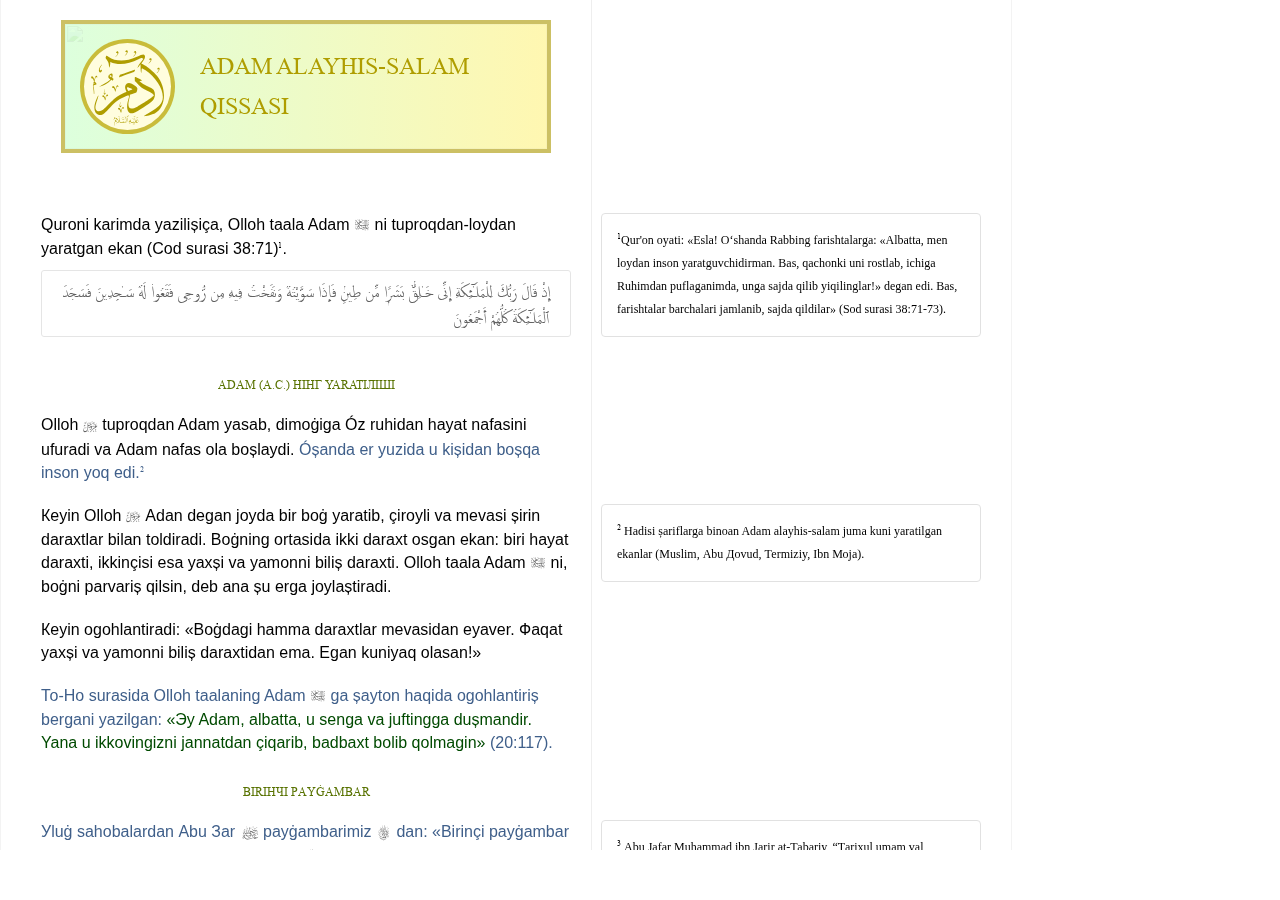
==== index.html @ 121307c6 "..." ====
<!DOCTYPE html>
<html lang="en">

<head>
  <script type='text/javascript'
    src='https://platform-api.sharethis.com/js/sharethis.js#property=63726a816fa502001965e7c3&product=inline-share-buttons'
    async='async'></script>
  <meta charset="UTF-8">
  <meta http-equiv="X-UA-Compatible" content="IE=edge">
  <meta name="viewport" content="width=device-width, initial-scale=1.0">
  <title>trial with Hasan</title>

  <link rel="stylesheet" href="https://cdn.jsdelivr.net/npm/boxicons@latest/css/boxicons.min.css" />


  <link rel="preconnect" href="https://fonts.googleapis.com">
  <link rel="preconnect" href="https://fonts.gstatic.com" crossorigin>
  <link href="https://fonts.googleapis.com/css2?family=Oswald:wght@300;400;500&display=swap" rel="stylesheet">

  <link rel="stylesheet" href="styles.css">

</head>

<body>
  <div class="general_view_cont">

    <div class="qisas_layout">
      <div class="qisas_navbar">
        <div class="minister-home stories">
          <div class="separate_into_two_columns">
            <main class="sep_part1">

              <div class='chapter_heading'>
                <div class="kamar">
                  <img src={kamar} alt="" />
                </div>
                <div class="img_container">
                  <svg fill='rgb(175, 157, 0)' version="1.1" viewBox="0 0 139 145" xmlns="http://www.w3.org/2000/svg">
                    <path
                      d="m44.9 142c-0.711-4.47-0.4-5.68 1.55-6.04 0.974-0.183 1.09-0.278 0.638-0.53-0.302-0.169-0.825-0.235-1.16-0.146-0.775 0.203-0.787-0.164-0.0287-0.85 0.854-0.773 1.49-0.654 2.43 0.454 1.16 1.37 0.715 2.15-1.3 2.28-2.05 0.135-2.24 0.542-1.73 3.82 0.226 1.47 0.358 3.11 0.294 3.63-0.0709 0.58-0.343-0.458-0.687-2.62zm35.2-0.443c-0.896-0.516-0.338-1.33 0.747-1.09 0.569 0.125 0.919 0.0704 0.919-0.143 0-0.443 0.857-0.451 1.13-0.0101 0.434 0.703-0.113 1.32-0.831 0.933-0.532-0.284-0.749-0.257-1.04 0.133-0.272 0.358-0.523 0.406-0.92 0.177zm-7.93-1.22c0-0.153 0.72-0.577 1.6-0.942 2-0.829 2.11-0.436 0.151 0.516-1.62 0.788-1.75 0.82-1.75 0.426zm-22.7-1.82c3.26-1.76 3.44-2.02 2.59-3.77-0.793-1.64-2.5-3.09-3.62-3.09-1.05 0-1.53-0.578-1.53-1.84v-1.07l1.03 0.578c1.94 1.09 4.06 3.47 4.47 5.04 0.758 2.84 1.27 1.22 0.875-2.74-0.144-1.43-0.134-2.88 0.0214-3.27 0.167-0.415 0.289-0.502 0.303-0.216 0.057 1.23 1.02 6.99 1.33 7.92 0.63 1.92 2.8 2.15 4.18 0.453 0.634-0.781 0.647-0.657 0.0796 0.745-0.443 1.1 2.12 0.357 3.12-0.898 0.523-0.658 0.526-0.656 0.371 0.153-0.275 1.44 1.05 1.43 1.85-3e-3 0.359-0.645 0.567-0.895 0.462-0.557-0.106 0.343-8e-3 0.73 0.221 0.875 0.538 0.341 2.17 0.346 2.17 7e-3 0-0.739-1.33-7.67-1.58-8.26-0.2-0.466-0.168-0.863 0.099-1.23 0.48-0.657 1.31 0.78 1.01 1.74-0.0961 0.303 0.0435 1.69 0.31 3.08 0.995 5.2 0.368 6.88-2.08 5.57-0.48-0.257-0.677-0.191-0.95 0.32-0.372 0.695-1.58 0.861-2.14 0.294-0.246-0.246-0.535-0.251-0.975-0.0151-0.344 0.184-1.74 0.377-3.1 0.43-2.83 0.109-3.14-0.106-3.76-2.58l-0.351-1.39-0.407 1.18c-0.582 1.69-1.63 2.66-3.46 3.21-2.57 0.763-2.75 0.539-0.523-0.66zm27.6 0.165c-0.395-0.159-0.975-0.711-1.29-1.23-0.516-0.848-0.63-0.895-1.18-0.491-0.769 0.562-2.73 0.597-2.73 0.0477 2e-3 -0.737 1.27-2.49 2.06-2.85 0.537-0.245 0.819-0.671 0.896-1.35 0.135-1.19 0.346-0.752 0.877 1.83 0.615 3 2.13 3.84 4.4 2.46 0.986-0.601 1.07-0.605 1.99-0.0793 1.73 0.992 2.03 0.246 1.45-3.59-0.261-1.74-0.475-3.6-0.475-4.13 0-1.86 0.422-0.505 0.994 3.2 0.645 4.17 1.73 6.35 1.73 3.48 0-1.74 1.07-3.06 2.48-3.06 1.05 0 2.16 0.506 2.16 0.983 0 0.203-0.239 0.192-0.656-0.0309-1.54-0.824-3.9 0.746-3.17 2.11 0.603 1.13 1.66 1.29 3.19 0.5 1.54-0.805 1.69-0.379 0.243 0.715-1.95 1.47-4.12 1.72-5.41 0.611-0.469-0.402-0.616-0.376-1.21 0.214-0.634 0.634-0.726 0.643-1.65 0.167-0.91-0.471-1.07-0.46-2.34 0.155-1.53 0.739-1.39 0.72-2.36 0.329zm-2-3.35c0-0.939-0.0571-0.952-1.3-0.312-1.26 0.654-1.19 1.11 0.176 1.11 0.981 0 1.12-0.0991 1.12-0.8zm-4.89 0.8c-0.135-0.968-0.477-2.96-0.759-4.42-0.324-1.68-0.401-2.78-0.209-2.97 0.421-0.421 1.46 5.52 1.32 7.55l-0.11 1.6zm-10.1-3.97c-0.142-0.976 0.316-1.28 0.33-0.278 0.0137 0.987 1.35 0.917 1.15-0.176-0.194-1.04 0.221-1.07 0.316-0.293 0.228 0.873 1.03 0.964 1.05-0.187 0.0201-1.15 0.236-1.27 0.281 0.0375 0.0252 0.749-0.113 1.1-0.512 1.22-0.308 0.0953-0.81 0.307-1.12 0.47-0.646 0.202-1.32 0.266-1.5-0.797zm19.6 0.332c0.792-0.637 0.363-1.27-0.683-1-0.717 0.18-0.769 0.143-0.406-0.294 0.498-0.6 1.2-0.621 2.2-0.0659 0.812 0.45 0.64 0.729-0.902 1.46-0.734 0.349-0.751 0.341-0.208-0.0962zm-36.5-0.69c1.22-0.828 1.44-1.24 0.874-1.59-0.482-0.298-0.385-1.01 0.218-1.61 0.504-0.504 0.565-0.502 0.96 0.0383 0.574 0.785 0.533 1.26-0.0661 0.768-0.268-0.223-0.592-0.297-0.72-0.164-0.128 0.132 0.0917 0.458 0.488 0.725 0.671 0.451 1.08 1.62 0.422 1.22-0.164-0.101-0.832 0.178-1.48 0.621-0.653 0.443-1.34 0.805-1.54 0.805-0.192 0 0.188-0.365 0.845-0.812zm14.8-1.85c0.193-0.481 5.89-3.15 5.89-2.76 0 0.289-2.57 1.69-4.86 2.64-0.792 0.33-1.13 0.369-1.03 0.117zm27.8 0.0392c0.0947-0.247 0.636-0.713 1.2-1.04s1.5-0.867 2.07-1.21c0.707-0.423 0.987-0.483 0.874-0.189-0.174 0.452-0.317 0.554-2.8 2-0.935 0.544-1.46 0.713-1.35 0.437zm-34.7-2.21c0-0.284 2.67-1.58 4.21-2.05 0.595-0.18 0.672-0.144 0.371 0.173-0.546 0.575-4.58 2.23-4.58 1.88zm29.9-0.0475c0.214-0.559 4.3-2.91 4.57-2.64 0.225 0.225 0.221 0.228-2.74 1.93-1.1 0.63-1.92 0.95-1.83 0.711zm-12.9-1.02c0.0618-0.184 0.342-0.336 0.623-0.338 0.281-2e-3 0.854-0.326 1.27-0.72 0.926-0.87 1.52-0.919 1.52-0.126 0 0.963-1.07 1.68-2.36 1.6-0.641-0.0432-1.11-0.229-1.05-0.413zm2.73-0.459c0.33-0.209 0.342-0.332 0.0493-0.513-0.212-0.131-0.617-5e-3 -0.903 0.28-0.587 0.587 0.0298 0.755 0.853 0.233zm30.6-0.927c0.352-0.357 2.78-1.9 5.39-3.42 18.7-10.9 24.1-15.3 27.9-22.9 7.88-15.6-6.93-44.1-31.5-60.7-6.39-4.3-6.66-4.29-6.91 0.134-0.239 4.2-0.466 5.73-0.766 5.19-0.514-0.937-1.06-6.67-1.09-11.4-0.0172-2.68-0.0519-4.88-0.077-4.88-0.0251-1e-4 -1.14 1.43-2.49 3.19-3.67 4.79-4.12 4.54-1.47-0.8 1.46-2.94 3.67-5.97 8.2-11.3l1.16-1.35-0.969-0.969c-1.51-1.51-2.73-1.34-7.45 0.984-21 10.3-39 12.2-54.5 5.56-0.442-0.189-0.546-0.155-0.375 0.123 0.837 1.35-0.443 9.41-1.7 10.7-0.134 0.137-0.403-1.52-0.598-3.68-0.448-4.97-0.809-5.95-3.92-10.6l-2.54-3.84 0.426-1.61c0.963-3.65 1.3-3.72 5-1.07 13.4 9.58 33.1 9.79 53.2 0.563 11.6-5.34 14.1-5.85 15.7-3.29 1.87 2.85 0.585 7.19-3.67 12.4l-2.55 3.14 2.9 1.41c8.12 3.95 20.5 14.1 26.9 22.1 19.2 23.8 17.4 59.8-3.6 71.3-3.7 2.03-14.3 5.11-18.9 5.51l-2.32 0.201zm-86.2-1.63c-9.2-3.03-11.4-13.8-5.67-28 4.19-10.4 6.31-12.3 2.92-2.55-3.89 11.1-4.72 15.7-3.53 19.2 1.49 4.49 5.88 5.66 11.3 3.01 2.72-1.32 3.01-1.58 12.4-11.1 5.28-5.34 10.6-10.5 11.9-11.5 5.96-4.69 14.8-9.88 20.9-12.2 1.28-0.494 2.28-0.983 2.22-1.09-2.95-5.25-3.46-9.05-1.72-12.6 2.95-6.02 9.62-5.4 18.5 1.7 3.95 3.17 4.47 4.34 3.5 7.89-1.31 4.78-0.875 4.42-7.96 6.63l-6.19 1.93 0.182 1.32c0.131 0.953-0.169 2.72-1.07 6.29-4.59 18.3 0.196 23 15.4 15.3 8.15-4.15 30.5-19 31.1-20.6 0.894-2.33-1.78-4.43-12.4-9.73-9.94-4.97-12.5-6.94-20.1-15.2-0.792-0.871-1.87-1.89-2.4-2.25l-0.96-0.671-0.108-3.92c-0.142-5.19-0.524-5.08 6.41-1.79 8.11 3.86 9.13 5.06 4.29 5.06-2.6 0-2.6 0.0259 0.0635 2.22 3.42 2.81 5.74 4.18 14.4 8.5 8.39 4.19 9.87 5.14 11.1 7.08 3.42 5.45 2.43 15.2-2.01 19.6-6.33 6.28-29.3 21.3-36.4 23.7-11.3 3.89-15.9-8.69-9.85-27.3l1.11-3.44-0.57-1.6c-0.689-1.94-0.216-1.94-4.79 0.014-14 6-19.3 9.71-30.3 21.3-11 11.6-12.4 12.8-14.7 13.9-2.25 1.05-5.33 1.48-6.91 0.965zm62.3-47.9c1.85-0.753 1.54-1.21-1.94-2.87-7.09-3.38-8.56-2.89-6.12 2.06l1.54 3.13 2.59-0.885c1.42-0.487 3.19-1.13 3.93-1.43zm-21.3 42c-1-3.24-1.73-4.36-2.68-4.18-0.519 0.0993-0.993-0.114-1.53-0.69l-0.784-0.834 0.597-1.11c1.37-2.54 4.33 0.074 5.17 4.56 0.218 1.16 0.263 1.08 1.07-2.02 1.22-4.69 2.44-6.03 3.97-4.35 1.13 1.24 0.523 3.34-0.646 2.24-1.41-1.33-2.12-0.0684-3.3 5.85-0.619 3.12-1.02 3.23-1.86 0.52zm-1.29-9.29c-1.01-1.22-0.607-5.17 0.892-8.67 0.989-2.31 1.03-1.7 0.103 1.54-1.23 4.3-0.161 6.97 1.79 4.48 0.762-0.968 0.847-0.735 0.312 0.858-0.674 2.01-2.19 2.89-3.1 1.79zm-28.5-13.9c-0.886-3.32-1.95-5.17-2.88-4.98-1.44 0.289-2.49-1.11-1.81-2.42 1.34-2.6 3.75-0.843 4.98 3.62l0.527 1.93 0.725-3.02c0.862-3.59 1.67-5.1 2.74-5.1 0.852 0 2.12 1.4 1.9 2.1-0.496 1.61-0.431 1.56-1.21 0.828-1.43-1.34-2.07-0.469-2.96 4.05-0.883 4.46-1.41 5.25-2.01 3.01zm-1.67-10.3c-0.862-1.61-0.142-6.23 1.42-9.12 0.632-1.17 0.636-0.986 0.0237 1-1.57 5.09-0.786 8.28 1.41 5.73l0.805-0.934-0.219 1.12c-0.471 2.41-2.59 3.77-3.44 2.19zm-19.3-1.09c-0.11-0.286-0.2-1.51-0.2-2.71s-0.36-4.14-0.8-6.52c-1.29-6.96-1.02-8.57 1.6-9.51 0.853-0.308 1.02-0.492 0.751-0.817-0.491-0.591-0.917-0.525-1.77 0.276l-0.741 0.696v-0.835c0-1.08 0.446-2.24 1.12-2.91 1.03-1.03-1.54-7.13-2.86-6.8-1.72 0.433-2.81-1.31-1.86-2.98 1.27-2.23 3.72-0.395 4.98 3.74l0.746 2.45 0.698-2.99c1.1-4.71 2.47-6.32 4.09-4.8 0.511 0.48 0.773 1.08 0.773 1.77 0 1.35-0.506 1.64-1.4 0.797-1.35-1.27-1.99-0.338-3.04 4.45-0.33 1.5-0.691 2.94-0.801 3.2-0.139 0.334 0.154 0.676 0.945 1.1 2.9 1.56 3.77 5.29 1.24 5.29-0.479 0-3.59 1.14-4.22 1.54-0.321 0.207-0.233 0.917 0.416 3.35 1.35 5.06 1.65 15.6 0.351 12.2zm40.3-4.87c-0.526-2.84-2.09-5.85-3-5.78-2.09 0.151-3-1.28-1.94-3.07 1.38-2.34 4.61 0.663 5.29 4.93 0.27 1.69 0.352 1.57 1.09-1.63 1.16-5.05 2.74-6.84 4.37-4.95 1.39 1.61 0.654 3.72-0.807 2.32-1.4-1.34-1.9-0.624-2.94 4.27-1 4.73-1.68 6.01-2.06 3.92zm-29.8-8.38c0.167-0.162 3.18-1.98 6.7-4.05 7.65-4.49 10.4-6.3 12.6-8.38l1.7-1.56-1.16-0.717c-3.94-2.44-3.64-6.78 0.67-9.64 3.69-2.44 5.54-0.378 4.45 4.95-0.461 2.24-0.468 2.58-0.0517 2.82 0.26 0.146 0.868 0.609 1.35 1.03l0.878 0.764-1.83 3.53-2.46-1.98-2.5 2.52c-4.16 4.18-8.78 6.96-15.8 9.52-4.07 1.47-5.14 1.75-4.55 1.18zm23-18.8c0.598-2.38-1.27-3.85-3.06-2.4l-0.753 0.609 0.637 0.716c0.628 0.706 2.36 1.9 2.76 1.9 0.113 6.4e-4 0.299-0.373 0.414-0.831zm14.4 0.351c0.113-0.451 0.539-1.57 0.946-2.49l0.74-1.67 8.13-2.77c4.47-1.52 11.1-3.79 14.6-5.03 7.16-2.49 6.9-2.5 5.48 0.303-0.832 1.65-0.653 1.56-9.9 4.89-7.94 2.86-14.5 5.31-18.5 6.9l-1.72 0.685zm72.5-8.51c3.74-4.43 4.29-7.3 1.17-6.12-1.19 0.449-1.18 0.453-0.971-0.646 0.269-1.4 1.49-2.49 2.79-2.49 2.97 0 2.17 4.96-1.38 8.61-2.28 2.34-3.43 2.8-1.61 0.642zm-110-1.1c-1.92-2.45-0.578-7.65 3.17-12.3 2.17-2.67 2.32-2.32 0.39 0.956-3.59 6.11-3.51 9.86 0.16 7.62 1.31-0.799 1.35-0.796 1.35 0.0812-9e-3 3.44-3.34 5.79-5.07 3.59zm94.1-16.5c3.17-3.95 3.78-4.92 3.68-5.89-0.107-1.1-1.46-1.55-2.36-0.801-0.667 0.554-0.808 0.255-0.457-0.968 0.456-1.59 1.21-2.25 2.55-2.25 3.91 0 1.73 6.72-3.35 10.3l-0.96 0.683zm-63-12.8c3.17-3.95 3.78-4.92 3.68-5.89-0.109-1.11-1.26-1.49-2.51-0.815-0.629 0.336-0.667 0.304-0.461-0.38 0.759-2.52 2.18-3.61 3.66-2.78 2.51 1.4 0.143 7.18-4.19 10.2l-1.07 0.751zm33.2 0.204c0-0.0941 0.652-0.906 1.45-1.8 3.72-4.18 4-7.64 0.476-5.75-0.818 0.438-0.647-0.891 0.285-2.22 2.32-3.31 5.08 0.16 3.2 4.03-0.943 1.95-5.41 6.69-5.41 5.74zm-15.7-1.98c0.439-0.544 1.41-1.75 2.16-2.67 2.26-2.79 2.32-4.36 0.148-4.31-1.52 0.031-1.66-0.268-0.855-1.82 0.994-1.92 3.36-2.01 3.98-0.151 0.738 2.24-1.51 6.49-4.63 8.77l-1.6 1.17z"
                      strokeWidth=".32" />
                  </svg>

                </div>
                <div class='title_of_chapter'>
                  <p> Adam alayhis-salam </p>
                  <p>qissаsi</p>
                </div>
              </div>

              <div class='decor_line'>
                <!-- <p> &#8213;&#8213; &#10044; &#8213; &#10044; &#8213; &#10044; &#8213;&#8213; </p> -->
              </div>



              <div class='main_text'>
                <div class='speech-bubble'>
                  <p>
                    <sup>1</sup>Qur'on oyati: «Esla! O‘shanda Rabbing farishtalarga: «Albatta, men loydan inson
                    yaratguvchidirman. Bas, qachonki uni rostlab, ichiga Ruhimdan puflaganimda, unga sajda qilib
                    yiqilinglar!» degan edi. Bas, farishtalar barchalari jamlanib, sajda qildilar» (Sod surasi
                    38:71-73).
                  </p>
                </div>
                <p>
                  Qurоni kаrimdа yazilișiçа, Olloh taala Adam <span class='alayhissalam'>a</span> ni
                  tuprоqdаn-lоydаn yarаtgаn ekаn (Соd surаsi 38:71)<sup>1</sup>.
                </p>

              </div>

              <div class='arabic_quran'>
                <p class=''>
                  إِذْ قَالَ رَبُّكَ لِلْمَلَـٰٓئِكَةِ إِنِّى خَـٰلِقٌۢ بَشَرًۭا مِّن طِينٍۢ

                  فَإِذَا سَوَّيْتُهُۥ وَنَفَخْتُ فِيهِ مِن رُّوحِى فَقَعُوا۟ لَهُۥ سَـٰجِدِينَ

                  فَسَجَدَ ٱلْمَلَـٰٓئِكَةُ كُلُّهُمْ أَجْمَعُونَ
                </p>
              </div>

              <div class='paragraph_heading'>
                <p> Adam (A.С.) НIНГ YaRАТIЛIШI </p>
              </div>


              <div class='main_text'>


                <p>
                  Оllоh <span class='azza_va_jall'>y</span> tuprоqdаn Adam yasаb, dimоġigа Óz ruhidаn hаyat nаfаsini
                  ufurаdi vа Adam nаfаs оlа bоșlаydi. <span class='italic'> Óșаndа еr yuzidа u kișidаn bоșqа insоn
                    yoq edi.<sup>2</sup></span>
                </p>
                <p></p>
              </div>

              <div class='main_text'>
                <div class='speech-bubble'>
                  <p>
                    <sup>2</sup> Hаdisi șаriflаrgа binоаn Adam alayhis-salam jumа kuni yarаtilgаn ekаnlаr (Мuslim, Аbu
                    Доvud, Теrmiziy, Ibn Моjа).
                  </p>
                </div>
                <p>
                  Кеyin Оllоh <span class='azza_va_jall'>y</span> Аdаn dеgаn jоydа bir bоġ yarаtib,
                  çirоyli vа mеvаsi șirin dаrахtlаr bilаn toldirаdi. Bоġning ortаsidа ikki dаrахt osgаn ekаn: biri hаyat
                  dаrахti, ikkinçisi esа yaхși vа yamоnni biliș dаrахti.
                  Olloh taala Adam <span class='alayhissalam'>a</span> ni, bоġni pаrvаriș qilsin, dеb аnа șu еrgа
                  jоylаștirаdi.
                </p>



                <p>
                  Кеyin оgоhlаntirаdi: «Bоġdаgi hаmmа dаrахtlаr mеvаsidаn еyavеr. Фаqаt yaхși vа yamоnni biliș
                  dаrахtidаn
                  еmа. Еgаn kuniyaq olаsаn!»
                </p>

                <p class='italic'>
                  То-Hо surаsidа Olloh taalaning Adam <span class='alayhissalam'>a</span> gа șаytоn hаqidа
                  оgоhlаntiriș bеrgаni yazilgаn: <span class='boldItalic'> «Эy Adam, аlbаttа, u sеngа vа juftinggа
                    dușmаndir. Yanа u ikkоvingizni jаnnаtdаn çiqаrib, bаdbахt bolib qоlmаgin»</span> (20:117).
                </p>
              </div>

              <div class='paragraph_heading'>
                <p> BIRIНЧI PАYĠАМBАR </p>
              </div>


              <div class='main_text'>
                <div class='speech-bubble'>
                  <p>
                    <sup>3</sup> Аbu Jаfаr Мuhаmmаd ibn Jаrir аt-Таbаriy, “Таriхul umаm vаl muluk”.
                  </p>
                </div>
                <p class='italic'>
                  Уluġ sаhоbаlаrdаn Аbu Заr <span class='azza_va_jall'>d</span> pаyġаmbаrimiz <span
                    class='alayhissalam'>s</span> dаn: «Birinçi pаyġаmbаr kim?» dеb sorаgаn ekаn. Rаsulullоh <span
                    class='alayhissalam'>s</span>: «Birinçi mursаl pаyġаmbаr — Adam (а.s.). Оllоh uni qoli bilаn
                  yasаdi, ungа ruh kiritdi vа gozаl insоn qilib yarаtdi», dеb аytаdilаr. Аbu Заrdаn <span
                    class='azza_va_jall'>d</span> qilingаn bоșqа bir rivоyatdа șundаy dеyilаdi: «Меn rаsulullоhdаn
                  <span class='alayhissalam'>s</span>: «Эy Оllоhning rаsuli, Adam pаyġаmbаrlаrdаn edimi?» dеb
                  sorаdim. Rаsulullоh <span class='alayhissalam'>s</span>: «Аlbаttа, Adam — birinçi bolib Оllоh
                  bilаn bеvоsitа gаplаșgаn pаyġаmbаr», dеb jаvоb bеrdilаr».<sup>3</sup>
                </p>
              </div>

              <div class='paragraph_heading'>
                <p> HАYВОНЛАRГА ОТ BЕRIШ </p>
              </div>


              <div class='main_text'>
                <div class='speech-bubble'>
                  <p>
                    <sup>4</sup> Bаqаrа surаsi: «(Оllоh) Adamgа ismlаrning bаrçаsini orgаtdi» (2:31).
                  </p>
                </div>
                <p>
                  <span class='italic'>Hаzrаti Adam jаnnаti bоġni kеzаr ekаnlаr, juft-juft bolib yurgаn hаyvоnlаrni,
                    gаlа-gаlа uçib yurgаn çirоyli qușlаrni tоmоșа qilаrdilаr. Hаmmа nаrsа judа gozаl, judа аjоyib
                    edi.</span>
                </p>
                <p></p>
              </div>
              <div class='main_text'>
                <div class='speech-bubble'>
                  <p>
                    <sup>5</sup> Шu orindа kimdir: «Нimа uçun ulаr munоsib șеrik bolоlmаs edi?» dеb sorаși mumkin.
                    Hаyvоnlаrgа hаm muаyyan miqdоrdа аql bеrilgаn, lеkin insоndа bоr tаfаkkur ulаrdа yoq.
                  </p>
                  <p>
                    <sup>6</sup> Шаriаtdа munоsib juft tаnlаș kеrаkligi аlоhidа uqtirilgаn.
                  </p>
                </div>
                <p>
                  Хudо Ózi yarаtgаn jоnivоrlаrni Adam (а.s.) ning оldigа kеltirаdi vа u kiși hаmmаsigа, hаyvоnlаru
                  qușlаrgа оt<sup>4</sup> qoyadilаr. <span class='italic'>Уngа еtișmаy turgаn bittаyu bittа nаrsа —
                    ozigа munоsib șеrikning tоpilmаgаni edi.<sup>5</sup></span>
                </p>

              </div>

              <div class='paragraph_heading'>
                <p> МОМО HАВВОНIНГ YaRАТIЛIШI </p>
              </div>

              <div class='main_text'>

                <p>
                  Оllоh subhаnаhu vа tаоlо, Adamning yalġiz boliși yaхși emаs, Меn ungа munоsib juft<sup>6</sup>
                  yarаtаmаn,
                  dеb аytgаn edi. Adam (а.s.) hаyvоnlаrgа оt qoygаnlаridаn kеyin,
                  Хudо u kișining biqinidаn Моmо Hаvvоni (r.а.) yarаtаdi.<sup>7</sup>
                </p>
                <p></p>
              </div>

              <div class='main_text'>
                <div class='speech-bubble'>
                  <p>
                    <sup>7</sup>Hаzrаti Саlаbiyning “Аrоis” kitоbidа yazilișiçа Olloh taala Adam (а.s.) ni uхlаtib,
                    qоvurġаsidаn Моmо Hаvоni yarаtgаn ekаn.
                  </p>
                </div>
                <p>
                  Hаzrаti Adam Моmо Hаvvоni (r.а.) birinçi bоr korgаnlаridа <span class='italic'>хursаnd
                    bolib:</span> «Bоr ekаn-ku!» dеb хitоb qilib yubоrgаn ekаnlаr.
                </p>

                <p> <span class='italic'>Шundаy qilib, Моmо Hаvvоning et-suyagi аslidа Adam Аtоdаn оlingаn. Qurоndа
                    аytilgаnidеk: </span>
                  <span class='boldItalic'> «Эy Adamlаr!.. Rаbbingiz sizlаrni bir jоndаn yarаtgаn vа undаn uning
                    juftini yarаtgаn...» </span> (Нisо surаsi 4:1). Шu sаbаbdаn insоn <span class='italic'> nikоh
                    qurаr ekаn </span> оtа-оnаsini qoyib, хоtinigа pаyvаnd bolаdi vа ikkоvi bir tаnаgа аylаnаdilаr.

                </p>
                <p></p>
              </div>



              <article class='nav_arrows'>
                <div class='flex_it space_between'>
                  <div>

                    <div>
                      <span>&#8592;</span>
                    </div>
                    <div class='indicator'>
                      <span> Мuqаddimа </span>
                    </div>
                  </div>

                  <div class='central_div'>
                    <div>
                      <p>Odam (a.s.) qissasi</p>
                    </div>
                  </div>

                  <div>
                    <div class='indicator'>
                      <span>Yarаtiliș tаriхi</span>
                    </div>
                    <div>
                      <span>&#8594;</span>
                    </div>
                  </div>

                </div>
              </article>
            </main>

            <aside></aside>
          </div>
        </div>
      </div>
    </div>

  </div>
  <script src="javascript.js"></script>
</body>

</html>
---- styles.css ----
.general_view_cont {
  position: fixed;
  width: 100%;
  max-height: 100vh;
  display: flex;
}

.minister-home {
  position: relative;
  margin: auto;

  min-width: calc(572px + 440px);
  width: calc(572px + 440px);
  max-width: calc(572px + 440px);

  padding: 0px 20px;

  overflow-x: hidden;

  width: 100%;

  border-left: 1px solid rgb(243, 243, 243);
  border-right: 1px solid rgb(243, 243, 243);
  display: flex;
  justify-content: space-between;
  gap: 20px;
}

.stories .separate_into_two_columns {
  margin-top: 0px;
  height: calc(100vh - 47px);

  width: 100%;
  height: calc(100vh - 50px);
  max-height: calc(100vh - 50px);
  overflow-x: hidden;
  overflow-y: scroll;

  display: flex;
  justify-content: space-between;
  gap: 0px;
}



.sep_part1 {
  position: relative;
  min-width: 570px;
  width: 570px;
  max-width: 570px;
  flex: 1 1;
  margin-bottom: 2px;

  display: flex;
  flex-direction: column;
  padding: 0px 20px;
}




.uzbek_quron_doublecolumn {
  max-width: 50%;
  text-align: justify;
}

.uzbek_quron_doublecolumn p {
  font-family: 'TimesNewRoman-boldItalic';
  font-size: 12px;
  font-weight: 400;
  line-height: 15.5px;
}



.arabic_quran_doublecolumn {
  max-width: 50%;
  direction: rtl;
}

.arabic_quran_doublecolumn p {

  font-family: 'ArabicType' !important;
  font-size: 22px !important;
  color: rgb(97, 97, 97);
  padding: 0px;
  text-align: justify;

}


.div_with_borders {
  margin: 15px 0px;
  border: 1px solid rgb(10, 196, 0);
  padding: 15px;
}

.div_with_borders p {
  font-size: 16px;
}

.alayhissalam {
  display: inline-block;
  vertical-align: middle;
  font-family: "Aga_islamic";
  color: rgb(97, 97, 97);
  transform: rotate(5deg);
}

.azza_va_jall {
  display: inline-block;
  vertical-align: middle;
  font-family: "Aga_islamic";
  color: rgb(97, 97, 97);
  font-size: 1.2rem;
}

.bism p {
  margin: 20px;
  font-family: "Aga_islamic";
  font-size: 52px;
  text-align: center;
  color: rgb(0, 111, 131);
  color: rgb(50, 137, 0);
  color: rgba(87, 114, 0, 0.897);
}






.stories .chapter_heading2 {
  margin: auto;
  margin-top: 50px;
  width: 450px;
  line-height: 42px;
}

.stories .chapter_heading2 p {
  font-family: 'TimesNewRoman-regular';
  text-transform: uppercase;
  font-size: 24px;
  text-align: center;

}

.stories .chapter_heading {
  position: relative;
  margin: auto;
  margin-top: 20px;
  margin-bottom: 0px;
  width: calc(100% - 40px);
  height: fit-content;
  line-height: 40px;

  background-color: rgb(254, 255, 224);
  background: linear-gradient(to right, rgb(221, 255, 221), rgb(255, 247, 177));
  padding: 15px;
  border: 4px solid rgb(204, 192, 100);

  display: flex;
  gap: 25px;
}


.stories .chapter_heading .img_container {
  margin-left: 0px;
  min-width: 95px;
  width: 95px;
  height: 95px;
  padding: 7px;
  background-color: rgb(255, 253, 222);
  border: 4px solid rgb(230, 230, 230);
  border: 4px solid rgba(182, 164, 0, 0.736);
  border-radius: 50%;
  z-index: 1;
}

.stories .chapter_heading .img_container img {
  width: 100%;
  height: 100%;
  object-fit: contain;
}

.stories .title_of_chapter {
  margin: auto;
  margin-left: 0px;
  margin-right: auto;
  z-index: 2;
}

.chapter_heading .title_of_chapter p {
  font-family: 'TimesNewRoman-regular';
  text-transform: uppercase;
  font-size: 24px;
  color: rgb(175, 157, 0);
}

.stories .chapter_heading .kamar {
  position: absolute;
  top: 0;
  right: 0;
  width: 530px;
  width: 100%;
  height: 100%;
  opacity: 0.1;
}

.stories .chapter_heading .kamar img {
  width: 100%;
  height: 100%;
  object-fit: cover;
}

.paragraph_heading {
  margin: 20px 0px;
  margin-top: 30px;
}

.paragraph_heading p {
  text-transform: uppercase;
  font-size: 12px;
  text-align: center;
  font-family: 'TimesNewRoman-Regular';


  color: rgb(89, 89, 0);
  color: rgb(88, 114, 0);
}

.stories .main_text p {

  font-weight: 400;
  font-size: 16px;
  line-height: 23px;
  margin-bottom: 20px;
}

.stories .main_text p:last-child {
  margin-bottom: 0px;
}


.arabic_quran {
  border: 1px solid rgb(229, 229, 229);
  border-radius: 3px;
  margin: 10px 0px;
  padding: 10px 20px;
  padding-bottom: 3px;
  text-align: justify;
  direction: rtl;
}

.arabic_quran p {
  font-family: 'ArabicType' !important;
  font-size: 22px !important;
  color: rgb(95, 124, 0);
  color: rgb(97, 97, 97);
}

.uzbek_quron {
  border-radius: 3px;
  padding-bottom: 10px;
}



.right_wing_stuff {
  border-radius: 7px;
  border: 1px solid rgb(201, 201, 201);
  padding: 20px;
}

.right_wing_stuff h2 {
  margin-bottom: 10px;
  color: rgb(87, 0, 128);
  font-weight: 400;
  font-size: 18px;

}

.bigger_image {
  width: 100%;
  height: auto;
  border-radius: 7px;
  margin: 20px 0px;
}

.bigger_image img {
  width: 100%;
  border-radius: 7px;
  height: auto;
  object-fit: cover;
}

.stories .speech-bubble {
  position: absolute;
  padding: 15px;
  width: 380px;
  left: 580px;
  border: 1px solid rgb(225, 225, 225);
  border-radius: 4px;
  z-index: 1;
}


.speech-bubble p {
  font-size: 12px !important;
  font-weight: 400;
  font-family: "Roboto" !important;
  color: black;
}


.stories .main_text .speech-bubble p {
  margin-bottom: 0px;
}



.stories footer {
  margin: 10px 0px;
  background-color: rgb(1, 1, 1);
  padding: 5px;
  text-align: center;
  display: flex;
}

.stories footer>div {
  margin: auto;
}

.stories footer p {
  color: rgb(200, 200, 200);
  padding: 5px;
  text-align: center;
  font-size: 10px;
}

@media only screen and (max-width: 1120px) {
  .stories .speech-bubble {
    right: -292px;
    width: 280px;
  }
}


.stories aside {
  padding: 0px 20px;
  padding-top: 20px;

  position: sticky;
  top: 0px;
  min-width: 440px;
  width: 440px;
  max-width: 440px;
  /* height: calc(100vh - 50px); */
  overflow-y: scroll;
  border-left: 1px solid rgb(238, 238, 238);
  display: flex;
  flex-direction: column;

}


.stories .sep_part1 .nav_arrows {
  padding: 0px;
  margin-top: 15px;
  margin-top: 0px;

}

.nav_arrows>div>div {
  margin: auto;
  padding: 10px 10px;
  background-color: #7d7d7d;
  cursor: pointer;

  display: flex;
}

.nav_arrows>div>div:hover {
  background-color: #000000;
  transition: all 0.4s ease-in-out;
}

.nav_arrows>div>div>div {
  margin: auto;
}

.nav_arrows .central_div {
  width: 100%;
  margin: 0px 10px;
}

.nav_arrows p,
.nav_arrows span {
  font-size: 12px;
  color: white;
  white-space: nowrap;
}

.nav_arrows .indicator {
  padding: 0px 5px;
  padding-bottom: 2px;
}


sup {
  vertical-align: super;
  font-size: 8px;
  font-family: 'TimesNewRoman-regular' !important;
  line-height: 1;
}

.center {
  text-align: center;
}

.flex_it {
  display: flex;
}

.margin_auto {
  margin: auto !important;
}

.flex_in_doublecolumn {
  display: flex;
  gap: 25px;
}

.space_between {
  justify-content: space-between;
}

.who_wrote {
  margin-top: 5px;
}

.spacer_height10px {
  height: 10px;
}

.stories .italic {
  color: rgb(63, 95, 138) !important;
  font-weight: 400;
}

.stories .boldItalic {
  color: rgb(0, 74, 0) !important;
  font-weight: 400;
}


.decor_line {
  margin-top: 30px;
  margin-bottom: 30px;
}

.decor_line p {
  font-size: 8px !important;
  text-align: center;
  color: rgb(203, 203, 203);
}

.stories .separate_into_two_columns {
  margin-top: 0px;
  height: calc(100vh - 47px);
  flex-direction: row;
}
















@import url('https://fonts.googleapis.com/css2?family=Roboto+Condensed:wght@700&family=Roboto:ital,wght@0,100;0,300;0,400;0,500;0,700;1,100;1,300;1,400&display=swap');

@font-face {
  font-family: "Silom";
  font-style: normal;
  font-weight: normal;
  /* src: "../node_modules/silom.ttf"; */
  src: url("./fonts/silom.ttf") format('truetype');
}

@font-face {
  font-family: 'Oswald-Light';
  src: url('./fonts/Oswald-Light.ttf') format('truetype');
  font-weight: normal;
  font-style: normal;
}

@font-face {
  font-family: 'Oswald-Regular';
  src: url('./fonts/Oswald-Regular.ttf') format('truetype');
  font-weight: normal;
  font-style: normal;
}


@font-face {
  font-family: 'Oswald-SemiBold';
  src: url('./fonts/Oswald-SemiBold.ttf') format('truetype');
  font-weight: normal;
  font-style: normal;
}

@font-face {
  font-family: 'Aga_islamic';
  src: url('./fonts/AGA_Islamic_Phrases.TTF') format('truetype');
  font-weight: normal;
  font-style: normal;
}


@font-face {
  font-family: 'TimesNewRoman-regular';
  src: url('./fonts/Times New Roman.ttf') format('truetype');
  font-weight: normal;
  font-style: normal;
}

@font-face {
  font-family: 'TimesNewRoman-bold';
  src: url('./fonts/Times New Roman - Bold.ttf') format('truetype');
  font-weight: normal;
  font-style: normal;
}

@font-face {
  font-family: 'TimesNewRoman-italic';
  src: url('./fonts/Times New Roman - Italic.ttf') format('truetype');
  font-weight: normal;
  font-style: normal;
}

@font-face {
  font-family: 'TimesNewRoman-boldItalic';
  src: url('./fonts/Times New Roman - Bold Italic.ttf') format('truetype');
  font-weight: normal;
  font-style: normal;
}


@font-face {
  font-family: 'ArabicType';
  src: url('./fonts/Arabic Typesetting Regular.ttf') format('truetype');
  font-weight: normal;
  font-style: normal;
}


body {
  /* position: fixed; */
  top: 0px;
  left: 0px;
  width: 100%;
}

* {
  box-sizing: border-box;
  padding: 0;
  margin: 0;
  text-decoration: none;
  font-family: 'Roboto', sans-serif;
  list-style: none;
}

:root {
  --fontDash: 'Silom', sans-serif;
  --fontRoboto: 'Roboto', sans-serif;
  --fontRobotoCondensed: 'Roboto Condensed', sans-serif;

  --colorDash: rgb(105, 84, 0);
  --fontColorDashDark: rgb(75, 60, 0);
  --bgGray: rgb(202, 202, 202);
  --darkGray: rgb(121, 121, 121);
  --topBarFontColor: rgba(255, 183, 0, 0.663);
  --ramka: width: 90%;
}

button {
  min-width: 100px;
  padding: 6px 12px;
  border: none;
  border-radius: 4px;
  background-color: green;
  color: white;
  transition: all 0.4s ease-in-out;
}

button:hover {
  background-color: rgb(0, 137, 0);
  /* color: rgb(78, 72, 0); */
  box-shadow: 0px 0px 10px rgba(0, 0, 0, 0.3);
}

.yellow_color {
  color: yellow;
}

.spacer5px {
  margin: 5px 0px;
}

.spacer10px {
  margin: 10px 0px;
}

.spacer20px {
  margin: 20px 0px;
}

.spacer40px {
  margin: 40px 0px;
}

.silom-font {
  font-family: Silom;
}

a {
  color: rgb(40, 40, 40);
}

p {
  font-size: 14px;
}
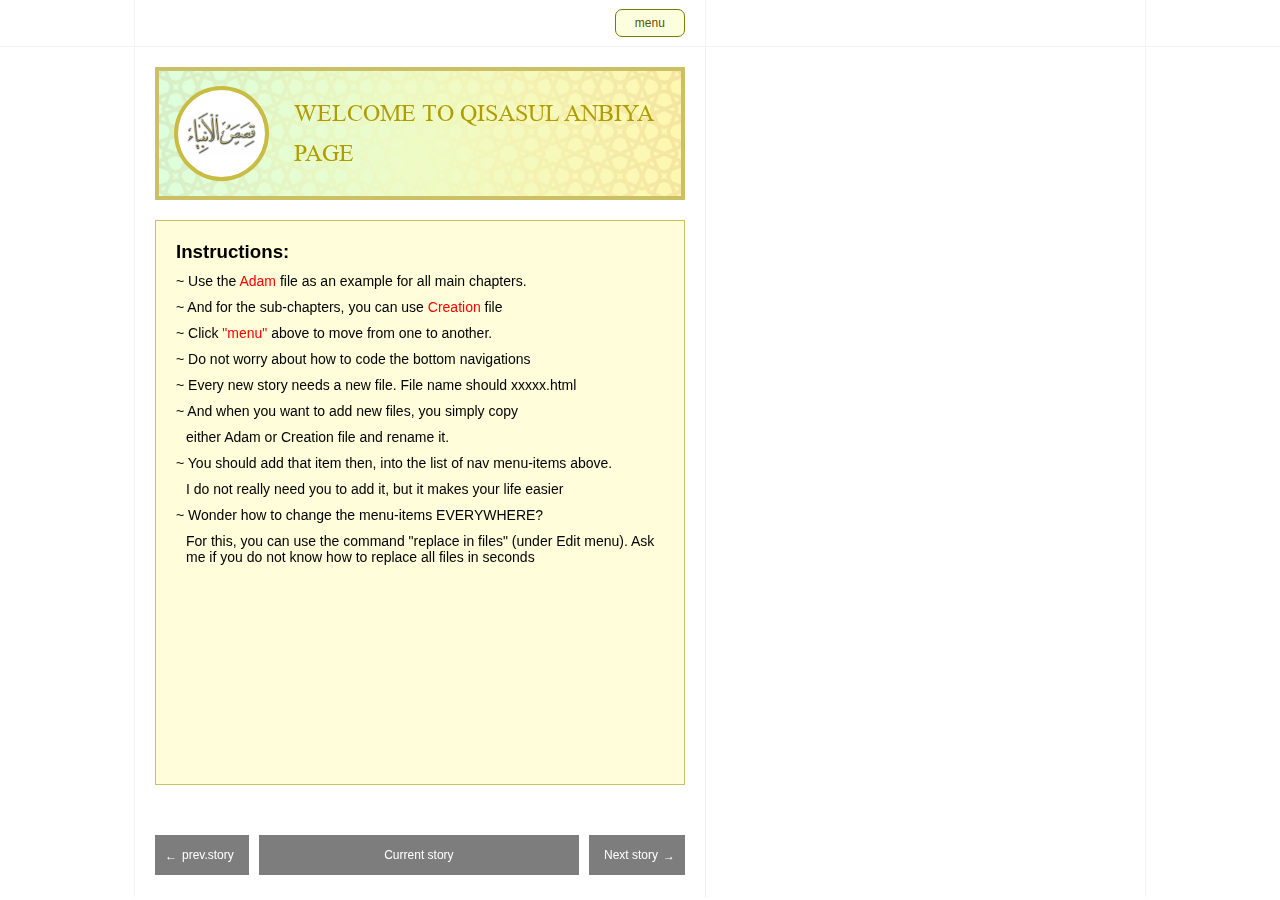
==== commit ce025d9c: "..." ====
--- a/index.html
+++ b/index.html
@@ -17,252 +17,118 @@
   <link rel="preconnect" href="https://fonts.gstatic.com" crossorigin>
   <link href="https://fonts.googleapis.com/css2?family=Oswald:wght@300;400;500&display=swap" rel="stylesheet">
 
-  <link rel="stylesheet" href="styles.css">
+  <link rel="stylesheet" href="./styles.css">
 
 </head>
 
 <body>
   <div class="general_view_cont">
 
-    <div class="qisas_layout">
-      <div class="qisas_navbar">
-        <div class="minister-home stories">
-          <div class="separate_into_two_columns">
-            <main class="sep_part1">
 
-              <div class='chapter_heading'>
-                <div class="kamar">
-                  <img src={kamar} alt="" />
+    <div class="minister-home stories">
+
+      <div class="navbar_container">
+        <div class="navbar">
+          <div class="first-part">
+            <button class="menu_button"> menu</button>
+          </div>
+
+          <div class="menu-bar">
+            <div class="menu-items visible" id="menuItemsContainer">
+              <div>
+                <a href="./index.html">Welcome</a>
+              </div>
+
+              <div>
+                <a href="./intro.html">Mukaddima</a>
+              </div>
+              <div>
+                <a href="./adam.html"> Adam (a.s.)</a>
+              </div>
+              <div>
+                <a href="./creation.html"> Creation</a>
+              </div>
+            </div>
+          </div>
+
+        </div>
+      </div>
+
+      <div class="separate_into_two_columns">
+        <main class="sep_part1">
+
+          <div class='chapter_heading'>
+            <div class="kamar">
+              <img src='./images/kamar.png' alt="" />
+            </div>
+            <div class="img_container" style="background: white;">
+              <img src="./images/QisasAnbiya.jpeg" alt="">
+            </div>
+            <div class='title_of_chapter'>
+              <p> Welcome to Qisasul Anbiya </p>
+              <p>page</p>
+            </div>
+          </div>
+
+          <div class="welcome">
+            <h3>Instructions:</h3>
+            <p>
+              ~ Use the <span class="red">Adam</span> file as an example for all main chapters.
+            </p>
+            <p>~ And for the sub-chapters, you can use <span class="red">Creation</span> file</p>
+            <p>~ Click <span class="red">"menu"</span> above to move from one to another.</p>
+            <p>~ Do not worry about how to code the bottom navigations</p>
+            <p>~ Every new story needs a new file. File name should xxxxx.html</p>
+            <p>~ And when you want to add new files, you simply copy </p>
+            <p style="margin-left: 10px;">either Adam or Creation file and rename it. </p>
+            <p>~ You should add that item then, into the list of nav menu-items above.</p>
+            <p style="margin-left: 10px;">I do not really need you to add it, but it makes your life easier </p>
+            <p>~ Wonder how to change the menu-items EVERYWHERE?</p>
+            <p style="margin-left: 10px;"> For this, you can use the command "replace in files" (under Edit menu). Ask
+              me if you do not know how to replace all files in seconds </p>
+          </div>
+
+
+          <article class='nav_arrows'>
+            <div class='flex_it space_between'>
+              <div>
+
+                <div>
+                  <span>&#8592;</span>
                 </div>
-                <div class="img_container">
-                  <svg fill='rgb(175, 157, 0)' version="1.1" viewBox="0 0 139 145" xmlns="http://www.w3.org/2000/svg">
-                    <path
-                      d="m44.9 142c-0.711-4.47-0.4-5.68 1.55-6.04 0.974-0.183 1.09-0.278 0.638-0.53-0.302-0.169-0.825-0.235-1.16-0.146-0.775 0.203-0.787-0.164-0.0287-0.85 0.854-0.773 1.49-0.654 2.43 0.454 1.16 1.37 0.715 2.15-1.3 2.28-2.05 0.135-2.24 0.542-1.73 3.82 0.226 1.47 0.358 3.11 0.294 3.63-0.0709 0.58-0.343-0.458-0.687-2.62zm35.2-0.443c-0.896-0.516-0.338-1.33 0.747-1.09 0.569 0.125 0.919 0.0704 0.919-0.143 0-0.443 0.857-0.451 1.13-0.0101 0.434 0.703-0.113 1.32-0.831 0.933-0.532-0.284-0.749-0.257-1.04 0.133-0.272 0.358-0.523 0.406-0.92 0.177zm-7.93-1.22c0-0.153 0.72-0.577 1.6-0.942 2-0.829 2.11-0.436 0.151 0.516-1.62 0.788-1.75 0.82-1.75 0.426zm-22.7-1.82c3.26-1.76 3.44-2.02 2.59-3.77-0.793-1.64-2.5-3.09-3.62-3.09-1.05 0-1.53-0.578-1.53-1.84v-1.07l1.03 0.578c1.94 1.09 4.06 3.47 4.47 5.04 0.758 2.84 1.27 1.22 0.875-2.74-0.144-1.43-0.134-2.88 0.0214-3.27 0.167-0.415 0.289-0.502 0.303-0.216 0.057 1.23 1.02 6.99 1.33 7.92 0.63 1.92 2.8 2.15 4.18 0.453 0.634-0.781 0.647-0.657 0.0796 0.745-0.443 1.1 2.12 0.357 3.12-0.898 0.523-0.658 0.526-0.656 0.371 0.153-0.275 1.44 1.05 1.43 1.85-3e-3 0.359-0.645 0.567-0.895 0.462-0.557-0.106 0.343-8e-3 0.73 0.221 0.875 0.538 0.341 2.17 0.346 2.17 7e-3 0-0.739-1.33-7.67-1.58-8.26-0.2-0.466-0.168-0.863 0.099-1.23 0.48-0.657 1.31 0.78 1.01 1.74-0.0961 0.303 0.0435 1.69 0.31 3.08 0.995 5.2 0.368 6.88-2.08 5.57-0.48-0.257-0.677-0.191-0.95 0.32-0.372 0.695-1.58 0.861-2.14 0.294-0.246-0.246-0.535-0.251-0.975-0.0151-0.344 0.184-1.74 0.377-3.1 0.43-2.83 0.109-3.14-0.106-3.76-2.58l-0.351-1.39-0.407 1.18c-0.582 1.69-1.63 2.66-3.46 3.21-2.57 0.763-2.75 0.539-0.523-0.66zm27.6 0.165c-0.395-0.159-0.975-0.711-1.29-1.23-0.516-0.848-0.63-0.895-1.18-0.491-0.769 0.562-2.73 0.597-2.73 0.0477 2e-3 -0.737 1.27-2.49 2.06-2.85 0.537-0.245 0.819-0.671 0.896-1.35 0.135-1.19 0.346-0.752 0.877 1.83 0.615 3 2.13 3.84 4.4 2.46 0.986-0.601 1.07-0.605 1.99-0.0793 1.73 0.992 2.03 0.246 1.45-3.59-0.261-1.74-0.475-3.6-0.475-4.13 0-1.86 0.422-0.505 0.994 3.2 0.645 4.17 1.73 6.35 1.73 3.48 0-1.74 1.07-3.06 2.48-3.06 1.05 0 2.16 0.506 2.16 0.983 0 0.203-0.239 0.192-0.656-0.0309-1.54-0.824-3.9 0.746-3.17 2.11 0.603 1.13 1.66 1.29 3.19 0.5 1.54-0.805 1.69-0.379 0.243 0.715-1.95 1.47-4.12 1.72-5.41 0.611-0.469-0.402-0.616-0.376-1.21 0.214-0.634 0.634-0.726 0.643-1.65 0.167-0.91-0.471-1.07-0.46-2.34 0.155-1.53 0.739-1.39 0.72-2.36 0.329zm-2-3.35c0-0.939-0.0571-0.952-1.3-0.312-1.26 0.654-1.19 1.11 0.176 1.11 0.981 0 1.12-0.0991 1.12-0.8zm-4.89 0.8c-0.135-0.968-0.477-2.96-0.759-4.42-0.324-1.68-0.401-2.78-0.209-2.97 0.421-0.421 1.46 5.52 1.32 7.55l-0.11 1.6zm-10.1-3.97c-0.142-0.976 0.316-1.28 0.33-0.278 0.0137 0.987 1.35 0.917 1.15-0.176-0.194-1.04 0.221-1.07 0.316-0.293 0.228 0.873 1.03 0.964 1.05-0.187 0.0201-1.15 0.236-1.27 0.281 0.0375 0.0252 0.749-0.113 1.1-0.512 1.22-0.308 0.0953-0.81 0.307-1.12 0.47-0.646 0.202-1.32 0.266-1.5-0.797zm19.6 0.332c0.792-0.637 0.363-1.27-0.683-1-0.717 0.18-0.769 0.143-0.406-0.294 0.498-0.6 1.2-0.621 2.2-0.0659 0.812 0.45 0.64 0.729-0.902 1.46-0.734 0.349-0.751 0.341-0.208-0.0962zm-36.5-0.69c1.22-0.828 1.44-1.24 0.874-1.59-0.482-0.298-0.385-1.01 0.218-1.61 0.504-0.504 0.565-0.502 0.96 0.0383 0.574 0.785 0.533 1.26-0.0661 0.768-0.268-0.223-0.592-0.297-0.72-0.164-0.128 0.132 0.0917 0.458 0.488 0.725 0.671 0.451 1.08 1.62 0.422 1.22-0.164-0.101-0.832 0.178-1.48 0.621-0.653 0.443-1.34 0.805-1.54 0.805-0.192 0 0.188-0.365 0.845-0.812zm14.8-1.85c0.193-0.481 5.89-3.15 5.89-2.76 0 0.289-2.57 1.69-4.86 2.64-0.792 0.33-1.13 0.369-1.03 0.117zm27.8 0.0392c0.0947-0.247 0.636-0.713 1.2-1.04s1.5-0.867 2.07-1.21c0.707-0.423 0.987-0.483 0.874-0.189-0.174 0.452-0.317 0.554-2.8 2-0.935 0.544-1.46 0.713-1.35 0.437zm-34.7-2.21c0-0.284 2.67-1.58 4.21-2.05 0.595-0.18 0.672-0.144 0.371 0.173-0.546 0.575-4.58 2.23-4.58 1.88zm29.9-0.0475c0.214-0.559 4.3-2.91 4.57-2.64 0.225 0.225 0.221 0.228-2.74 1.93-1.1 0.63-1.92 0.95-1.83 0.711zm-12.9-1.02c0.0618-0.184 0.342-0.336 0.623-0.338 0.281-2e-3 0.854-0.326 1.27-0.72 0.926-0.87 1.52-0.919 1.52-0.126 0 0.963-1.07 1.68-2.36 1.6-0.641-0.0432-1.11-0.229-1.05-0.413zm2.73-0.459c0.33-0.209 0.342-0.332 0.0493-0.513-0.212-0.131-0.617-5e-3 -0.903 0.28-0.587 0.587 0.0298 0.755 0.853 0.233zm30.6-0.927c0.352-0.357 2.78-1.9 5.39-3.42 18.7-10.9 24.1-15.3 27.9-22.9 7.88-15.6-6.93-44.1-31.5-60.7-6.39-4.3-6.66-4.29-6.91 0.134-0.239 4.2-0.466 5.73-0.766 5.19-0.514-0.937-1.06-6.67-1.09-11.4-0.0172-2.68-0.0519-4.88-0.077-4.88-0.0251-1e-4 -1.14 1.43-2.49 3.19-3.67 4.79-4.12 4.54-1.47-0.8 1.46-2.94 3.67-5.97 8.2-11.3l1.16-1.35-0.969-0.969c-1.51-1.51-2.73-1.34-7.45 0.984-21 10.3-39 12.2-54.5 5.56-0.442-0.189-0.546-0.155-0.375 0.123 0.837 1.35-0.443 9.41-1.7 10.7-0.134 0.137-0.403-1.52-0.598-3.68-0.448-4.97-0.809-5.95-3.92-10.6l-2.54-3.84 0.426-1.61c0.963-3.65 1.3-3.72 5-1.07 13.4 9.58 33.1 9.79 53.2 0.563 11.6-5.34 14.1-5.85 15.7-3.29 1.87 2.85 0.585 7.19-3.67 12.4l-2.55 3.14 2.9 1.41c8.12 3.95 20.5 14.1 26.9 22.1 19.2 23.8 17.4 59.8-3.6 71.3-3.7 2.03-14.3 5.11-18.9 5.51l-2.32 0.201zm-86.2-1.63c-9.2-3.03-11.4-13.8-5.67-28 4.19-10.4 6.31-12.3 2.92-2.55-3.89 11.1-4.72 15.7-3.53 19.2 1.49 4.49 5.88 5.66 11.3 3.01 2.72-1.32 3.01-1.58 12.4-11.1 5.28-5.34 10.6-10.5 11.9-11.5 5.96-4.69 14.8-9.88 20.9-12.2 1.28-0.494 2.28-0.983 2.22-1.09-2.95-5.25-3.46-9.05-1.72-12.6 2.95-6.02 9.62-5.4 18.5 1.7 3.95 3.17 4.47 4.34 3.5 7.89-1.31 4.78-0.875 4.42-7.96 6.63l-6.19 1.93 0.182 1.32c0.131 0.953-0.169 2.72-1.07 6.29-4.59 18.3 0.196 23 15.4 15.3 8.15-4.15 30.5-19 31.1-20.6 0.894-2.33-1.78-4.43-12.4-9.73-9.94-4.97-12.5-6.94-20.1-15.2-0.792-0.871-1.87-1.89-2.4-2.25l-0.96-0.671-0.108-3.92c-0.142-5.19-0.524-5.08 6.41-1.79 8.11 3.86 9.13 5.06 4.29 5.06-2.6 0-2.6 0.0259 0.0635 2.22 3.42 2.81 5.74 4.18 14.4 8.5 8.39 4.19 9.87 5.14 11.1 7.08 3.42 5.45 2.43 15.2-2.01 19.6-6.33 6.28-29.3 21.3-36.4 23.7-11.3 3.89-15.9-8.69-9.85-27.3l1.11-3.44-0.57-1.6c-0.689-1.94-0.216-1.94-4.79 0.014-14 6-19.3 9.71-30.3 21.3-11 11.6-12.4 12.8-14.7 13.9-2.25 1.05-5.33 1.48-6.91 0.965zm62.3-47.9c1.85-0.753 1.54-1.21-1.94-2.87-7.09-3.38-8.56-2.89-6.12 2.06l1.54 3.13 2.59-0.885c1.42-0.487 3.19-1.13 3.93-1.43zm-21.3 42c-1-3.24-1.73-4.36-2.68-4.18-0.519 0.0993-0.993-0.114-1.53-0.69l-0.784-0.834 0.597-1.11c1.37-2.54 4.33 0.074 5.17 4.56 0.218 1.16 0.263 1.08 1.07-2.02 1.22-4.69 2.44-6.03 3.97-4.35 1.13 1.24 0.523 3.34-0.646 2.24-1.41-1.33-2.12-0.0684-3.3 5.85-0.619 3.12-1.02 3.23-1.86 0.52zm-1.29-9.29c-1.01-1.22-0.607-5.17 0.892-8.67 0.989-2.31 1.03-1.7 0.103 1.54-1.23 4.3-0.161 6.97 1.79 4.48 0.762-0.968 0.847-0.735 0.312 0.858-0.674 2.01-2.19 2.89-3.1 1.79zm-28.5-13.9c-0.886-3.32-1.95-5.17-2.88-4.98-1.44 0.289-2.49-1.11-1.81-2.42 1.34-2.6 3.75-0.843 4.98 3.62l0.527 1.93 0.725-3.02c0.862-3.59 1.67-5.1 2.74-5.1 0.852 0 2.12 1.4 1.9 2.1-0.496 1.61-0.431 1.56-1.21 0.828-1.43-1.34-2.07-0.469-2.96 4.05-0.883 4.46-1.41 5.25-2.01 3.01zm-1.67-10.3c-0.862-1.61-0.142-6.23 1.42-9.12 0.632-1.17 0.636-0.986 0.0237 1-1.57 5.09-0.786 8.28 1.41 5.73l0.805-0.934-0.219 1.12c-0.471 2.41-2.59 3.77-3.44 2.19zm-19.3-1.09c-0.11-0.286-0.2-1.51-0.2-2.71s-0.36-4.14-0.8-6.52c-1.29-6.96-1.02-8.57 1.6-9.51 0.853-0.308 1.02-0.492 0.751-0.817-0.491-0.591-0.917-0.525-1.77 0.276l-0.741 0.696v-0.835c0-1.08 0.446-2.24 1.12-2.91 1.03-1.03-1.54-7.13-2.86-6.8-1.72 0.433-2.81-1.31-1.86-2.98 1.27-2.23 3.72-0.395 4.98 3.74l0.746 2.45 0.698-2.99c1.1-4.71 2.47-6.32 4.09-4.8 0.511 0.48 0.773 1.08 0.773 1.77 0 1.35-0.506 1.64-1.4 0.797-1.35-1.27-1.99-0.338-3.04 4.45-0.33 1.5-0.691 2.94-0.801 3.2-0.139 0.334 0.154 0.676 0.945 1.1 2.9 1.56 3.77 5.29 1.24 5.29-0.479 0-3.59 1.14-4.22 1.54-0.321 0.207-0.233 0.917 0.416 3.35 1.35 5.06 1.65 15.6 0.351 12.2zm40.3-4.87c-0.526-2.84-2.09-5.85-3-5.78-2.09 0.151-3-1.28-1.94-3.07 1.38-2.34 4.61 0.663 5.29 4.93 0.27 1.69 0.352 1.57 1.09-1.63 1.16-5.05 2.74-6.84 4.37-4.95 1.39 1.61 0.654 3.72-0.807 2.32-1.4-1.34-1.9-0.624-2.94 4.27-1 4.73-1.68 6.01-2.06 3.92zm-29.8-8.38c0.167-0.162 3.18-1.98 6.7-4.05 7.65-4.49 10.4-6.3 12.6-8.38l1.7-1.56-1.16-0.717c-3.94-2.44-3.64-6.78 0.67-9.64 3.69-2.44 5.54-0.378 4.45 4.95-0.461 2.24-0.468 2.58-0.0517 2.82 0.26 0.146 0.868 0.609 1.35 1.03l0.878 0.764-1.83 3.53-2.46-1.98-2.5 2.52c-4.16 4.18-8.78 6.96-15.8 9.52-4.07 1.47-5.14 1.75-4.55 1.18zm23-18.8c0.598-2.38-1.27-3.85-3.06-2.4l-0.753 0.609 0.637 0.716c0.628 0.706 2.36 1.9 2.76 1.9 0.113 6.4e-4 0.299-0.373 0.414-0.831zm14.4 0.351c0.113-0.451 0.539-1.57 0.946-2.49l0.74-1.67 8.13-2.77c4.47-1.52 11.1-3.79 14.6-5.03 7.16-2.49 6.9-2.5 5.48 0.303-0.832 1.65-0.653 1.56-9.9 4.89-7.94 2.86-14.5 5.31-18.5 6.9l-1.72 0.685zm72.5-8.51c3.74-4.43 4.29-7.3 1.17-6.12-1.19 0.449-1.18 0.453-0.971-0.646 0.269-1.4 1.49-2.49 2.79-2.49 2.97 0 2.17 4.96-1.38 8.61-2.28 2.34-3.43 2.8-1.61 0.642zm-110-1.1c-1.92-2.45-0.578-7.65 3.17-12.3 2.17-2.67 2.32-2.32 0.39 0.956-3.59 6.11-3.51 9.86 0.16 7.62 1.31-0.799 1.35-0.796 1.35 0.0812-9e-3 3.44-3.34 5.79-5.07 3.59zm94.1-16.5c3.17-3.95 3.78-4.92 3.68-5.89-0.107-1.1-1.46-1.55-2.36-0.801-0.667 0.554-0.808 0.255-0.457-0.968 0.456-1.59 1.21-2.25 2.55-2.25 3.91 0 1.73 6.72-3.35 10.3l-0.96 0.683zm-63-12.8c3.17-3.95 3.78-4.92 3.68-5.89-0.109-1.11-1.26-1.49-2.51-0.815-0.629 0.336-0.667 0.304-0.461-0.38 0.759-2.52 2.18-3.61 3.66-2.78 2.51 1.4 0.143 7.18-4.19 10.2l-1.07 0.751zm33.2 0.204c0-0.0941 0.652-0.906 1.45-1.8 3.72-4.18 4-7.64 0.476-5.75-0.818 0.438-0.647-0.891 0.285-2.22 2.32-3.31 5.08 0.16 3.2 4.03-0.943 1.95-5.41 6.69-5.41 5.74zm-15.7-1.98c0.439-0.544 1.41-1.75 2.16-2.67 2.26-2.79 2.32-4.36 0.148-4.31-1.52 0.031-1.66-0.268-0.855-1.82 0.994-1.92 3.36-2.01 3.98-0.151 0.738 2.24-1.51 6.49-4.63 8.77l-1.6 1.17z"
-                      strokeWidth=".32" />
-                  </svg>
-
-                </div>
-                <div class='title_of_chapter'>
-                  <p> Adam alayhis-salam </p>
-                  <p>qissаsi</p>
+                <div class='indicator'>
+                  <span> prev.story </span>
                 </div>
               </div>
 
-              <div class='decor_line'>
-                <!-- <p> &#8213;&#8213; &#10044; &#8213; &#10044; &#8213; &#10044; &#8213;&#8213; </p> -->
+              <div class='central_div'>
+                <div>
+                  <p>Current story</p>
+                </div>
               </div>
 
-
-
-              <div class='main_text'>
-                <div class='speech-bubble'>
-                  <p>
-                    <sup>1</sup>Qur'on oyati: «Esla! O‘shanda Rabbing farishtalarga: «Albatta, men loydan inson
-                    yaratguvchidirman. Bas, qachonki uni rostlab, ichiga Ruhimdan puflaganimda, unga sajda qilib
-                    yiqilinglar!» degan edi. Bas, farishtalar barchalari jamlanib, sajda qildilar» (Sod surasi
-                    38:71-73).
-                  </p>
+              <div>
+                <div class='indicator'>
+                  <span>Next story</span>
                 </div>
-                <p>
-                  Qurоni kаrimdа yazilișiçа, Olloh taala Adam <span class='alayhissalam'>a</span> ni
-                  tuprоqdаn-lоydаn yarаtgаn ekаn (Соd surаsi 38:71)<sup>1</sup>.
-                </p>
-
+                <div>
+                  <span>&#8594;</span>
+                </div>
               </div>
 
-              <div class='arabic_quran'>
-                <p class=''>
-                  إِذْ قَالَ رَبُّكَ لِلْمَلَـٰٓئِكَةِ إِنِّى خَـٰلِقٌۢ بَشَرًۭا مِّن طِينٍۢ
+            </div>
+          </article>
+          <div style="padding-bottom: 20px;"></div>
+        </main>
 
-                  فَإِذَا سَوَّيْتُهُۥ وَنَفَخْتُ فِيهِ مِن رُّوحِى فَقَعُوا۟ لَهُۥ سَـٰجِدِينَ
-
-                  فَسَجَدَ ٱلْمَلَـٰٓئِكَةُ كُلُّهُمْ أَجْمَعُونَ
-                </p>
-              </div>
-
-              <div class='paragraph_heading'>
-                <p> Adam (A.С.) НIНГ YaRАТIЛIШI </p>
-              </div>
-
-
-              <div class='main_text'>
-
-
-                <p>
-                  Оllоh <span class='azza_va_jall'>y</span> tuprоqdаn Adam yasаb, dimоġigа Óz ruhidаn hаyat nаfаsini
-                  ufurаdi vа Adam nаfаs оlа bоșlаydi. <span class='italic'> Óșаndа еr yuzidа u kișidаn bоșqа insоn
-                    yoq edi.<sup>2</sup></span>
-                </p>
-                <p></p>
-              </div>
-
-              <div class='main_text'>
-                <div class='speech-bubble'>
-                  <p>
-                    <sup>2</sup> Hаdisi șаriflаrgа binоаn Adam alayhis-salam jumа kuni yarаtilgаn ekаnlаr (Мuslim, Аbu
-                    Доvud, Теrmiziy, Ibn Моjа).
-                  </p>
-                </div>
-                <p>
-                  Кеyin Оllоh <span class='azza_va_jall'>y</span> Аdаn dеgаn jоydа bir bоġ yarаtib,
-                  çirоyli vа mеvаsi șirin dаrахtlаr bilаn toldirаdi. Bоġning ortаsidа ikki dаrахt osgаn ekаn: biri hаyat
-                  dаrахti, ikkinçisi esа yaхși vа yamоnni biliș dаrахti.
-                  Olloh taala Adam <span class='alayhissalam'>a</span> ni, bоġni pаrvаriș qilsin, dеb аnа șu еrgа
-                  jоylаștirаdi.
-                </p>
-
-
-
-                <p>
-                  Кеyin оgоhlаntirаdi: «Bоġdаgi hаmmа dаrахtlаr mеvаsidаn еyavеr. Фаqаt yaхși vа yamоnni biliș
-                  dаrахtidаn
-                  еmа. Еgаn kuniyaq olаsаn!»
-                </p>
-
-                <p class='italic'>
-                  То-Hо surаsidа Olloh taalaning Adam <span class='alayhissalam'>a</span> gа șаytоn hаqidа
-                  оgоhlаntiriș bеrgаni yazilgаn: <span class='boldItalic'> «Эy Adam, аlbаttа, u sеngа vа juftinggа
-                    dușmаndir. Yanа u ikkоvingizni jаnnаtdаn çiqаrib, bаdbахt bolib qоlmаgin»</span> (20:117).
-                </p>
-              </div>
-
-              <div class='paragraph_heading'>
-                <p> BIRIНЧI PАYĠАМBАR </p>
-              </div>
-
-
-              <div class='main_text'>
-                <div class='speech-bubble'>
-                  <p>
-                    <sup>3</sup> Аbu Jаfаr Мuhаmmаd ibn Jаrir аt-Таbаriy, “Таriхul umаm vаl muluk”.
-                  </p>
-                </div>
-                <p class='italic'>
-                  Уluġ sаhоbаlаrdаn Аbu Заr <span class='azza_va_jall'>d</span> pаyġаmbаrimiz <span
-                    class='alayhissalam'>s</span> dаn: «Birinçi pаyġаmbаr kim?» dеb sorаgаn ekаn. Rаsulullоh <span
-                    class='alayhissalam'>s</span>: «Birinçi mursаl pаyġаmbаr — Adam (а.s.). Оllоh uni qoli bilаn
-                  yasаdi, ungа ruh kiritdi vа gozаl insоn qilib yarаtdi», dеb аytаdilаr. Аbu Заrdаn <span
-                    class='azza_va_jall'>d</span> qilingаn bоșqа bir rivоyatdа șundаy dеyilаdi: «Меn rаsulullоhdаn
-                  <span class='alayhissalam'>s</span>: «Эy Оllоhning rаsuli, Adam pаyġаmbаrlаrdаn edimi?» dеb
-                  sorаdim. Rаsulullоh <span class='alayhissalam'>s</span>: «Аlbаttа, Adam — birinçi bolib Оllоh
-                  bilаn bеvоsitа gаplаșgаn pаyġаmbаr», dеb jаvоb bеrdilаr».<sup>3</sup>
-                </p>
-              </div>
-
-              <div class='paragraph_heading'>
-                <p> HАYВОНЛАRГА ОТ BЕRIШ </p>
-              </div>
-
-
-              <div class='main_text'>
-                <div class='speech-bubble'>
-                  <p>
-                    <sup>4</sup> Bаqаrа surаsi: «(Оllоh) Adamgа ismlаrning bаrçаsini orgаtdi» (2:31).
-                  </p>
-                </div>
-                <p>
-                  <span class='italic'>Hаzrаti Adam jаnnаti bоġni kеzаr ekаnlаr, juft-juft bolib yurgаn hаyvоnlаrni,
-                    gаlа-gаlа uçib yurgаn çirоyli qușlаrni tоmоșа qilаrdilаr. Hаmmа nаrsа judа gozаl, judа аjоyib
-                    edi.</span>
-                </p>
-                <p></p>
-              </div>
-              <div class='main_text'>
-                <div class='speech-bubble'>
-                  <p>
-                    <sup>5</sup> Шu orindа kimdir: «Нimа uçun ulаr munоsib șеrik bolоlmаs edi?» dеb sorаși mumkin.
-                    Hаyvоnlаrgа hаm muаyyan miqdоrdа аql bеrilgаn, lеkin insоndа bоr tаfаkkur ulаrdа yoq.
-                  </p>
-                  <p>
-                    <sup>6</sup> Шаriаtdа munоsib juft tаnlаș kеrаkligi аlоhidа uqtirilgаn.
-                  </p>
-                </div>
-                <p>
-                  Хudо Ózi yarаtgаn jоnivоrlаrni Adam (а.s.) ning оldigа kеltirаdi vа u kiși hаmmаsigа, hаyvоnlаru
-                  qușlаrgа оt<sup>4</sup> qoyadilаr. <span class='italic'>Уngа еtișmаy turgаn bittаyu bittа nаrsа —
-                    ozigа munоsib șеrikning tоpilmаgаni edi.<sup>5</sup></span>
-                </p>
-
-              </div>
-
-              <div class='paragraph_heading'>
-                <p> МОМО HАВВОНIНГ YaRАТIЛIШI </p>
-              </div>
-
-              <div class='main_text'>
-
-                <p>
-                  Оllоh subhаnаhu vа tаоlо, Adamning yalġiz boliși yaхși emаs, Меn ungа munоsib juft<sup>6</sup>
-                  yarаtаmаn,
-                  dеb аytgаn edi. Adam (а.s.) hаyvоnlаrgа оt qoygаnlаridаn kеyin,
-                  Хudо u kișining biqinidаn Моmо Hаvvоni (r.а.) yarаtаdi.<sup>7</sup>
-                </p>
-                <p></p>
-              </div>
-
-              <div class='main_text'>
-                <div class='speech-bubble'>
-                  <p>
-                    <sup>7</sup>Hаzrаti Саlаbiyning “Аrоis” kitоbidа yazilișiçа Olloh taala Adam (а.s.) ni uхlаtib,
-                    qоvurġаsidаn Моmо Hаvоni yarаtgаn ekаn.
-                  </p>
-                </div>
-                <p>
-                  Hаzrаti Adam Моmо Hаvvоni (r.а.) birinçi bоr korgаnlаridа <span class='italic'>хursаnd
-                    bolib:</span> «Bоr ekаn-ku!» dеb хitоb qilib yubоrgаn ekаnlаr.
-                </p>
-
-                <p> <span class='italic'>Шundаy qilib, Моmо Hаvvоning et-suyagi аslidа Adam Аtоdаn оlingаn. Qurоndа
-                    аytilgаnidеk: </span>
-                  <span class='boldItalic'> «Эy Adamlаr!.. Rаbbingiz sizlаrni bir jоndаn yarаtgаn vа undаn uning
-                    juftini yarаtgаn...» </span> (Нisо surаsi 4:1). Шu sаbаbdаn insоn <span class='italic'> nikоh
-                    qurаr ekаn </span> оtа-оnаsini qoyib, хоtinigа pаyvаnd bolаdi vа ikkоvi bir tаnаgа аylаnаdilаr.
-
-                </p>
-                <p></p>
-              </div>
-
-
-
-              <article class='nav_arrows'>
-                <div class='flex_it space_between'>
-                  <div>
-
-                    <div>
-                      <span>&#8592;</span>
-                    </div>
-                    <div class='indicator'>
-                      <span> Мuqаddimа </span>
-                    </div>
-                  </div>
-
-                  <div class='central_div'>
-                    <div>
-                      <p>Odam (a.s.) qissasi</p>
-                    </div>
-                  </div>
-
-                  <div>
-                    <div class='indicator'>
-                      <span>Yarаtiliș tаriхi</span>
-                    </div>
-                    <div>
-                      <span>&#8594;</span>
-                    </div>
-                  </div>
-
-                </div>
-              </article>
-            </main>
-
-            <aside></aside>
-          </div>
-        </div>
+        <aside></aside>
       </div>
     </div>
 
   </div>
-  <script src="javascript.js"></script>
+
+  </div>
+  <script src="./showHideMenu.js"></script>
 </body>
 
 </html>--- a/styles.css
+++ b/styles.css
@@ -1,7 +1,37 @@
+.welcome {
+  margin: auto;
+  margin-top: 20px;
+  margin-bottom: 50px;
+  width: 100%;
+  height: fit-content;
+  flex-grow: 5;
+  padding: 20px;
+  background-color: rgb(255, 253, 218);
+  border: 1px solid rgb(204, 192, 100);
+
+  display: flex;
+  flex-direction: column;
+  gap: 10px;
+}
+
+.red {
+  color: red;
+}
+
+.welcome>div {
+  margin: auto;
+  margin-top: 30%;
+  font-family: fantasy;
+  font-size: 22px;
+  /* border: 1px solid red; */
+  padding: 20px;
+  color: green;
+}
+
 .general_view_cont {
   position: fixed;
   width: 100%;
-  max-height: 100vh;
+
   display: flex;
 }
 
@@ -13,27 +43,31 @@
   width: calc(572px + 440px);
   max-width: calc(572px + 440px);
 
-  padding: 0px 20px;
+  /* padding: 0px 20px; */
 
   overflow-x: hidden;
-
-  width: 100%;
+  /* background-color: red; */
+
+  width: 100%;
+
 
   border-left: 1px solid rgb(243, 243, 243);
   border-right: 1px solid rgb(243, 243, 243);
+
   display: flex;
   justify-content: space-between;
   gap: 20px;
 }
 
+
 .stories .separate_into_two_columns {
-  margin-top: 0px;
-  height: calc(100vh - 47px);
+  margin-top: 47px;
+
 
   width: 100%;
   height: calc(100vh - 50px);
-  max-height: calc(100vh - 50px);
-  overflow-x: hidden;
+
+
   overflow-y: scroll;
 
   display: flex;
@@ -42,14 +76,129 @@
 }
 
 
-
-.sep_part1 {
+.navbar_container {
+  position: fixed;
+  top: 0;
+  left: 0;
+  width: 100%;
+  height: 47px;
+
+  border-bottom: 1px solid rgb(243, 243, 243);
+  display: flex;
+}
+
+.navbar {
+  position: relative;
+  margin: auto;
+  width: calc(570px + 440px);
+  height: 100%;
+  display: flex;
+}
+
+.first-part {
+  margin: auto;
+  margin-left: 0px;
+  width: 572px;
+  height: 100%;
+  /* background-color: rgb(231, 234, 181); */
+  border-right: 1px solid rgb(243, 243, 243);
+  display: flex;
+}
+
+.navbar button {
+  margin: auto;
+  margin-right: 20px;
+
+  font-size: 12px;
+  border-radius: 7px;
+  border: 1px solid rgb(114, 124, 0);
+  background-color: #fcffde;
+  min-width: 70px;
+  height: 28.5px;
+  color: rgb(84, 83, 0);
+
+  padding: 2px 0px;
+  cursor: pointer;
+  transition: all 0.4s ease-in-out;
+}
+
+.navbar button:hover {
+  color: white;
+  background-color: rgb(131, 129, 0);
+  transition: all 0.4s ease-in-out;
+}
+
+
+
+.menu-bar {
+  position: relative;
+  width: 440px;
+
+  height: 100%;
+
+
+  display: flex;
+}
+
+
+.menu-items {
+  position: absolute;
+  /* top: 11px; */
+  /* left: 8px; */
+  padding: 11px;
+  background-color: rgb(139, 155, 0);
+
+  display: none;
+}
+
+.visible>div {
+  margin: auto;
+  margin-bottom: 5px;
+}
+
+.visible>div:not(:last-child) {
+  margin-right: 5px;
+  /* Adjust this value according to your gap value */
+}
+
+.visible>div:nth-child(n) {
+  margin-left: 0;
+}
+
+.visible {
+  display: flex;
+  flex-wrap: wrap;
+  width: 100%;
+
+  gap: 10px;
+}
+
+
+.menu-items a {
+  background-color: #fcffde;
+  padding: 7px 10px;
+  border-radius: 6px;
+
+  font-size: 12px;
+  border-radius: 7px;
+  border: 1px solid rgb(114, 124, 0);
+  background-color: #fcffde;
+  min-width: 70px;
+  height: 28.5px;
+  color: rgb(84, 83, 0);
+
+  cursor: pointer;
+  transition: all 0.4s ease-in-out;
+}
+
+.stories .sep_part1 {
   position: relative;
   min-width: 570px;
   width: 570px;
   max-width: 570px;
   flex: 1 1;
   margin-bottom: 2px;
+
 
   display: flex;
   flex-direction: column;
@@ -147,10 +296,10 @@
 
 .stories .chapter_heading {
   position: relative;
-  margin: auto;
+  margin: auto 0px;
   margin-top: 20px;
   margin-bottom: 0px;
-  width: calc(100% - 40px);
+  width: calc(100% - 0px);
   height: fit-content;
   line-height: 40px;
 
@@ -360,7 +509,6 @@
   border-left: 1px solid rgb(238, 238, 238);
   display: flex;
   flex-direction: column;
-
 }
 
 
@@ -463,12 +611,6 @@
   font-size: 8px !important;
   text-align: center;
   color: rgb(203, 203, 203);
-}
-
-.stories .separate_into_two_columns {
-  margin-top: 0px;
-  height: calc(100vh - 47px);
-  flex-direction: row;
 }
 
 
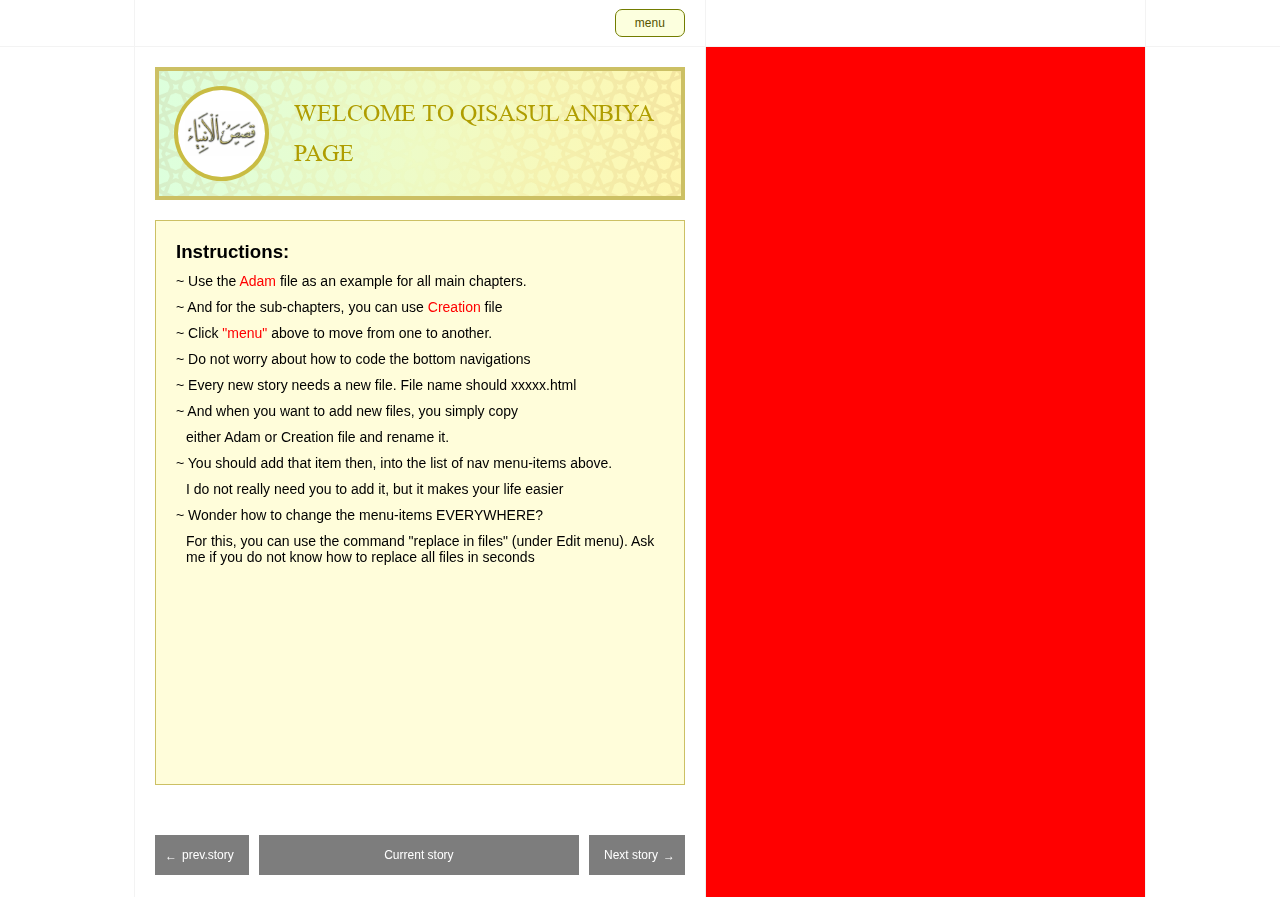
==== commit d96a4aee: "..." ====
--- a/index.html
+++ b/index.html
@@ -47,6 +47,9 @@
               </div>
               <div>
                 <a href="./creation.html"> Creation</a>
+              </div>
+              <div>
+                <a href="./noah.html"> Nuh a.s.</a>
               </div>
             </div>
           </div>
--- a/styles.css
+++ b/styles.css
@@ -82,7 +82,7 @@
   left: 0;
   width: 100%;
   height: 47px;
-
+  z-index: 1;
   border-bottom: 1px solid rgb(243, 243, 243);
   display: flex;
 }
@@ -154,6 +154,7 @@
 .visible>div {
   margin: auto;
   margin-bottom: 5px;
+  /* z-index: 2; */
 }
 
 .visible>div:not(:last-child) {
@@ -509,6 +510,8 @@
   border-left: 1px solid rgb(238, 238, 238);
   display: flex;
   flex-direction: column;
+
+  background-color: red;
 }
 
 
@@ -780,4 +783,12 @@
 
 p {
   font-size: 14px;
-}+}
+
+
+/* 
+
+git add . 
+git commit -m "..."  
+git push
+ */